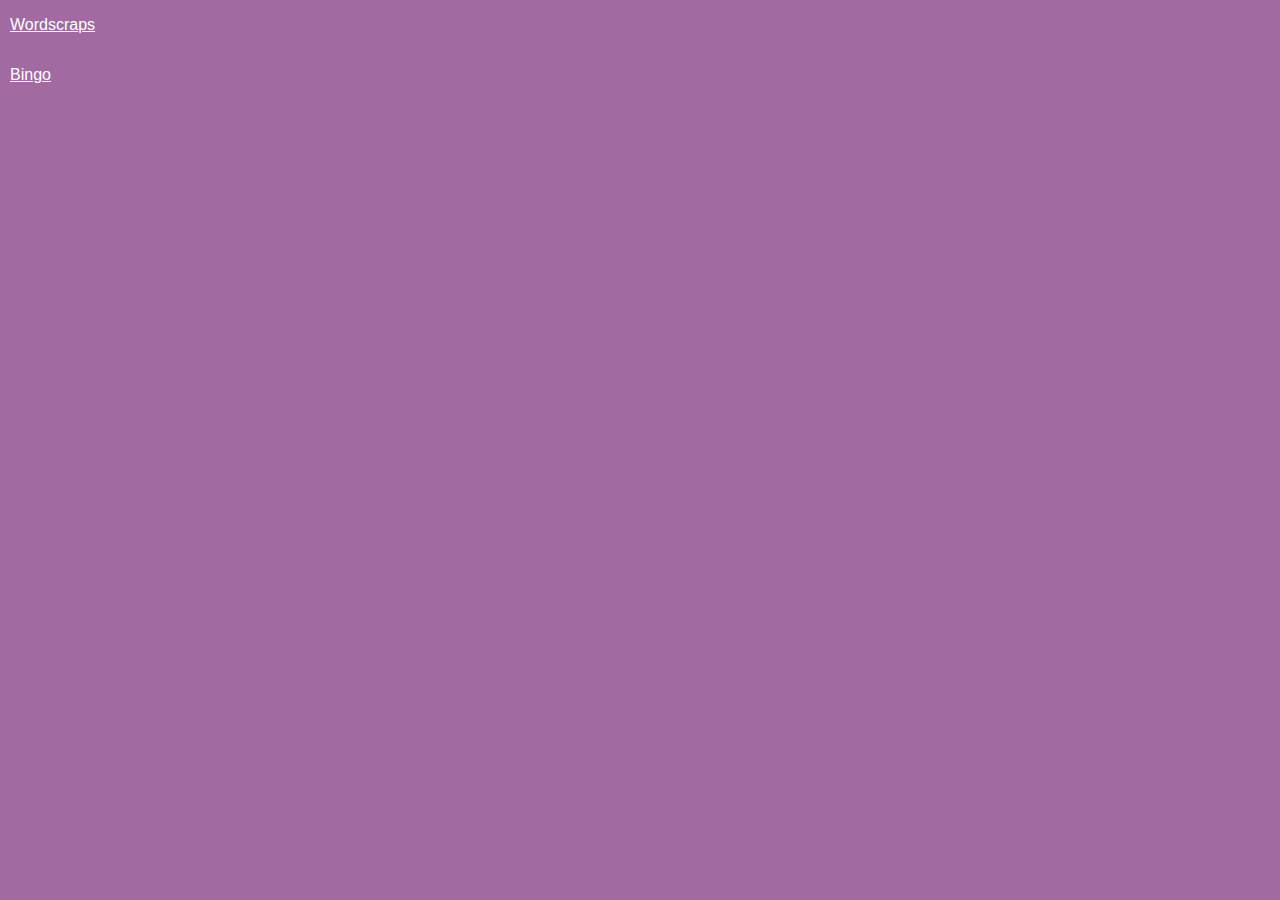
==== index.html @ 7de16fcd "first commit" ====
<html>
  <head>
    <style>
      body {
        background-color: rgb(161, 106, 161);
        justify-content: space-evenly;
        overflow: hidden;
      }

      .display {
        display: flex;
        flex-direction: row;
      }

      .game {
        display: flex;
        flex-direction: column;
        justify-content: space-evenly;
        align-items: center;
        font-family: "Helvetica Neue", Helvetica, Arial, sans-serif;
        height: 94vh;
      }

      .location2 {
        visibility: hidden;
      }

      .board {
        margin-top: 5px;
        background-color: rgb(161, 106, 161);
        display: flex;
        justify-content: center;
        align-items: center;
        flex-direction: column;
      }

      .grid-row {
        display: flex;
        justify-content: flex-start;
        flex-direction: row;
      }

      .square {
        transition: all .2s ease-in;
        margin: 1px;
        background-color: rgb(161, 106, 161);
        border: 1px solid rgb(161, 106, 161);
        display: inline-flex;
        justify-content: center;
        align-items: center;
        min-height: 10px;
        min-width: 10px;
        max-height: 30px;
        max-width: 30px;
        font-size: 50px;
        width: calc((100vw - 27px) / 5);
        height: calc((100vw - 27px) / 5);
      }

      .letter {
        border: 1px solid blueviolet;
        border-radius: 3px;
        background-color: #90DBDC;
      }

      .square-reveal {
        background-color: rgb(0, 184, 184);
        color: white;
      }

      .square-correct {
        color: blueviolet;
        background-color: rgb(169, 254, 255);
      }

      @media only screen and (max-width: 400px) {
        .square {
          font-size: 10vw;
        }
      }

      @media only screen and (min-width: 401px) {
        .square {
          font-size: 30px;
        }
      }


      .container, .status {
        display: flex;
        flex-direction: column;
        align-items: center;
      }

      .info {
        display: flex;
      }

      .user-actions {
        display: flex;
        flex-direction: column;
        align-items: center;
        padding-bottom: 20px;
      }

      .current-word, .points, .time, .backspace {
        transition: all .2s ease-in;
        display: flex;
        justify-content: center;
        height: 50px;
        min-width: 235px;
        font-size: 50px;
        margin: 5px;
        border-radius: 5px;
        background-color: plum;
        padding: 5px;
      }

      .correct {
        color: cyan;
        background-color: rgb(177, 68, 123);
      }

      .incorrect, .warning {
        color: white;
        background-color: rgb(255, 60, 0);
      }

      .used {
        animation: shake 0.5s; 
        animation-iteration-count: infinite; 
      }

      @keyframes shake {
        0% { transform: translate(1px, 0px) ; }
        10% { transform: translate(-1px, 0px); }
        20% { transform: translate(-3px, 0px); }
        30% { transform: translate(3px, 0px); }
        40% { transform: translate(1px, 0px); }
        50% { transform: translate(-1px, 0px); }
        60% { transform: translate(-3px, 0px); }
        70% { transform: translate(3px, 0px)}
        80% { transform: translate(-1px, 0px); }
        90% { transform: translate(1px, 0px); }
        100% { transform: translate(1px, 0px); }
      }

      .pool {
        height: calc((100vw - 27px) / 1.5);
        width: calc((100vw - 27px) / 1.5);
        max-height: 300px;
        max-width: 300px;
        min-height: 235px;
        min-width: 235px;
        background-color: plum;
        border-radius: 50%;
        display: flex;
        flex-direction: column;
        justify-content: center;
        margin-top: 10px;
      }

      .pool-row {
        justify-content: space-around;
        display: flex;
        flex-direction: row;
      }

      .pool-letter {
        transition: all .2s ease-in;
        margin: 5px 5px 5px 5px;
        width: calc((100vw - 27px) / 7);
        height: calc((100vw - 27px) / 7);
        /* max-width: 95px;
        max-height: 95px; */
        max-height: 70px;
        max-width: 70px;
        min-width: 55px;
        min-height: 55px;
        background-color: pink;
        border-radius: 50%;
        display: flex;
        align-items: center;
        font-size: 50px;
        justify-content: center;
        cursor: pointer;
      }

      .pool-letter:only-child {
        margin-top: -32px;
        margin-bottom: -32px;
      }

      .selected {
        background: purple;
        color: white;
        cursor: default;
      }

      .pool-button {
        transition: all .2s ease-in;
        margin: 20px 0px 0px 0px;
        display: inline-block;
        width: 200px;
        height: 60px;
        font-size: 30px;
        /* font-size: 50px; */
        font-weight: 400;
        text-align: center;
        border: none;
        color: #fff;
        background-color: hotpink;
      }

      .clicked {
        transition: all .2s ease-in;
        background-color: rgb(177, 68, 123);
        cursor: default;
      }

      :focus {
        outline: none;
      }

      .square, .pool-letter, .pool-button {
        -webkit-touch-callout: none; /* iOS Safari */
        -webkit-user-select: none; /* Safari */
        -khtml-user-select: none; /* Konqueror HTML */
        -moz-user-select: none; /* Firefox */
        -ms-user-select: none; /* Internet Explorer/Edge */
        user-select: none; /* Non-prefixed version, currently
                              supported by Chrome and Opera */
      }

      body {
        margin: 0;
        font-family: "Helvetica Neue", Helvetica, Arial, sans-serif;
      }

      .topnav {
        overflow: hidden;
        background-color: #a65da4;
      }

      .topnav a:hover {
        background-color: rgb(0, 184, 184) !important;
        color: white;
      }

      .topnav a {
        float: left;
        display: block;
        color: black;
        background-color: #dea4dd;
        text-align: center;
        padding: 14px 16px;
        text-decoration: none;
        font-size: 17px;
      }

      a.active {
        background-color: rgb(0, 184, 184) ;
        color: white;
      }

      .topnav .icon {
        display: none;
      }

      @media screen and (max-width: 600px) {
        .topnav a:not(:first-child) {display: none;}
        .topnav a.icon {
          float: right;
          display: block;
        }
      }

      @media screen and (max-width: 600px) {
        .topnav.responsive {position: relative;}
        .topnav.responsive .icon {
          position: absolute;
          right: 0;
          top: 0;
        }
        .topnav.responsive a {
          float: none;
          display: block;
          text-align: left;
        }
      }

      #highscore table {
        display: flex;
        flex-direction: column;
      }

      #highscore table tr {
        display: flex;
        flex-direction: row;
        justify-content: space-between;
        padding: 5px 5px 5px 5px;
      }

      #highscore.modal,
      #game-over-form.modal,
      #help.modal,
      #intro.modal {
        background-color:  rgb(161, 106, 161);
      }

      #help div,
      #intro div {
        display: flex;
        flex-direction: column;
        align-items: center;
      }

      #help ul,
      #intro ul {
        list-style-type: square;
      }

      #help li,
      #intro li {
        font-size: 18px;
        padding-bottom: 10px;
      }

      #intro strong {
        font-weight: 600;
      }

      #game-over-form.modal {
        width: auto;
      }

      .title {
        font-size: 50px !important;
        align-self: center;
        margin-bottom: 15px;
      }


      #highscore div,
      #game-over-form div,
      #help div,
      #intro div {
        display: flex;
        flex-direction: column;
        background-color: #dea4dd;
        padding: 30px;
        border-radius: 10px;
      }

      #game-over-form div {
        align-items: center;
      }

      #game-over-form label {
        display: flex;
        font-size: 30px;
        align-items: center;
        margin-top: 10px;
      }

      #game-over-form .score {
        font-size: 30px;
      }

      #game-over-form p, #game-over-form input.name {
        margin-left: 10px;
        font-size: 20px;
      }

      a section.link {
        display: flex;
        flex-direction: row;
      }

      a section.link p {
        margin-left: 10px;
      }

      @media only screen and (max-height: 880px) and (min-width: 425px) {
        .game {
          justify-content: space-around;
        }

        .board {
          margin-top: 15px;
        }

        .time, .points {
          margin-top: 0px;
          height: 25px;
          min-width: 100px;
          font-size: 25px;
        }

        .current-word, .backspace {
          height: 35px;
          min-width: 150px;
          font-size: 35px;
        }

        .current-word {
          margin-left: 68px !important;
        }

        .pool-button {
          width: 200px;
          height: 60px;
          font-size: 30px;
        }

        .square {
          width: 3vh;
          height: 3vh;
          font-size: 2.5vh;
        }

        .pool-letter {
          width: 8vh !important;
          height: 8vh !important;
        }

        .p1.pool-row {
          margin-bottom: -4px;
        }

        .location2 {
          visibility: visible;
        }

        .location1 {
          visibility: hidden;
          height: 0px;
          width: 0px;
        }

        .pool {
          min-width: 200px;
          min-height: 200px;
          height: calc((44vh - 27px) / 1.5);
          width: calc((44vh - 27px) / 1.5);
        }

        .pool-letter {
          min-height: 40px;
          min-width: 40px;
          width: calc((44vw - 27px) / 7);
          height: calc((44vw - 27px) / 7);
          font-size: 35px;
        }
      }

      .score-submit, .play-button {
        margin: 20px 0px 0px 0px;
        display: inline-block;
        width: 100px;
        height: 40px;
        font-size: 20px;
        font-weight: 400;
        text-align: center;
        border: none;
        color: #fff;
        background-color: hotpink;
        cursor: pointer;
      }

      .word {
        display: flex;
        align-items: center;
      }

      .backspace {
        transition: all .1s ease-in;
        min-width: 0%;
        width: fit-content;
        cursor: pointer;
      }

      .backspace.down {
        background-color: #5d365d;
      } 

      .current-word {
        margin-left: 86px;
      }

      .no-select {
        -webkit-touch-callout: none; /* iOS Safari */
          -webkit-user-select: none; /* Safari */
           -khtml-user-select: none; /* Konqueror HTML */
             -moz-user-select: none; /* Firefox */
              -ms-user-select: none; /* Internet Explorer/Edge */
                  user-select: none; /* Non-prefixed version, currently
                                        supported by Chrome and Opera */
      }
    </style>
  </head>

  <body>
    <div class="https://games.jack-masters.co.uk/Wordscraps/index.html" id="myTopnav">
      <a href="" class="active">
        <section class="link">
          <i class="fas fa-puzzle-piece"></i>
          <p>Wordscraps</p>
        </section>
      </a>
      <a href="https://games.jack-masters.co.uk/bingoCaller/main" class="active">
        <section class="link">
          <i class="fas fa-puzzle-piece"></i>
          <p>Bingo</p>
        </section>
      </a>
  </body>
</html>
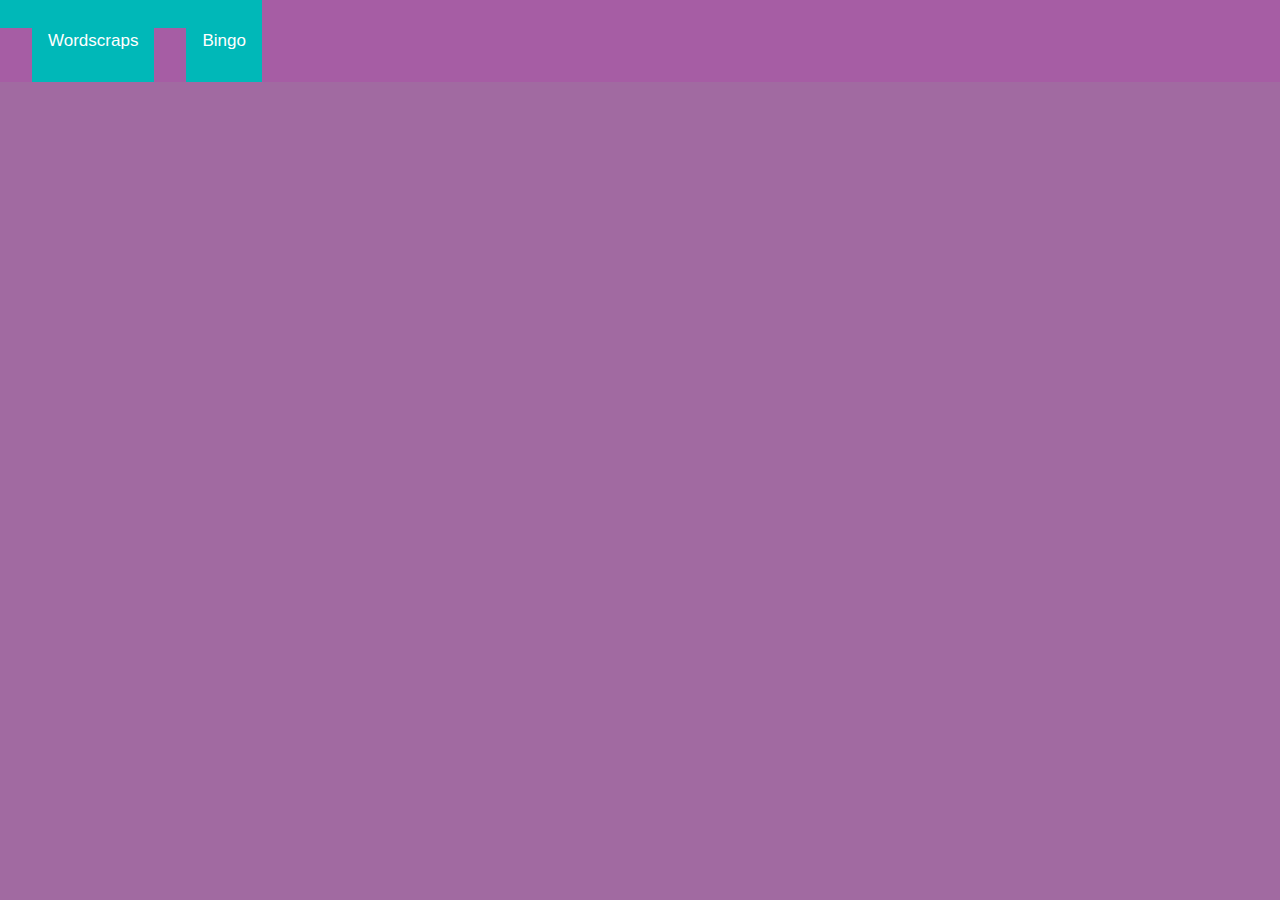
==== commit 32ea86de: "WRONG THING :(" ====
--- a/index.html
+++ b/index.html
@@ -501,18 +501,16 @@
   </head>
 
   <body>
-    <div class="https://games.jack-masters.co.uk/Wordscraps/index.html" id="myTopnav">
-      <a href="" class="active">
+    <div class="topnav" id="myTopnav">
+      <a href="https://games.jack-masters.co.uk/Wordscraps/index.html" class="active">
         <section class="link">
           <i class="fas fa-puzzle-piece"></i>
           <p>Wordscraps</p>
-        </section>
       </a>
-      <a href="https://games.jack-masters.co.uk/bingoCaller/main" class="active">
+      <a href="https://games.jack-masters.co.uk/bingoCaller/main.html" class="active">
         <section class="link">
           <i class="fas fa-puzzle-piece"></i>
           <p>Bingo</p>
-        </section>
       </a>
   </body>
 </html>